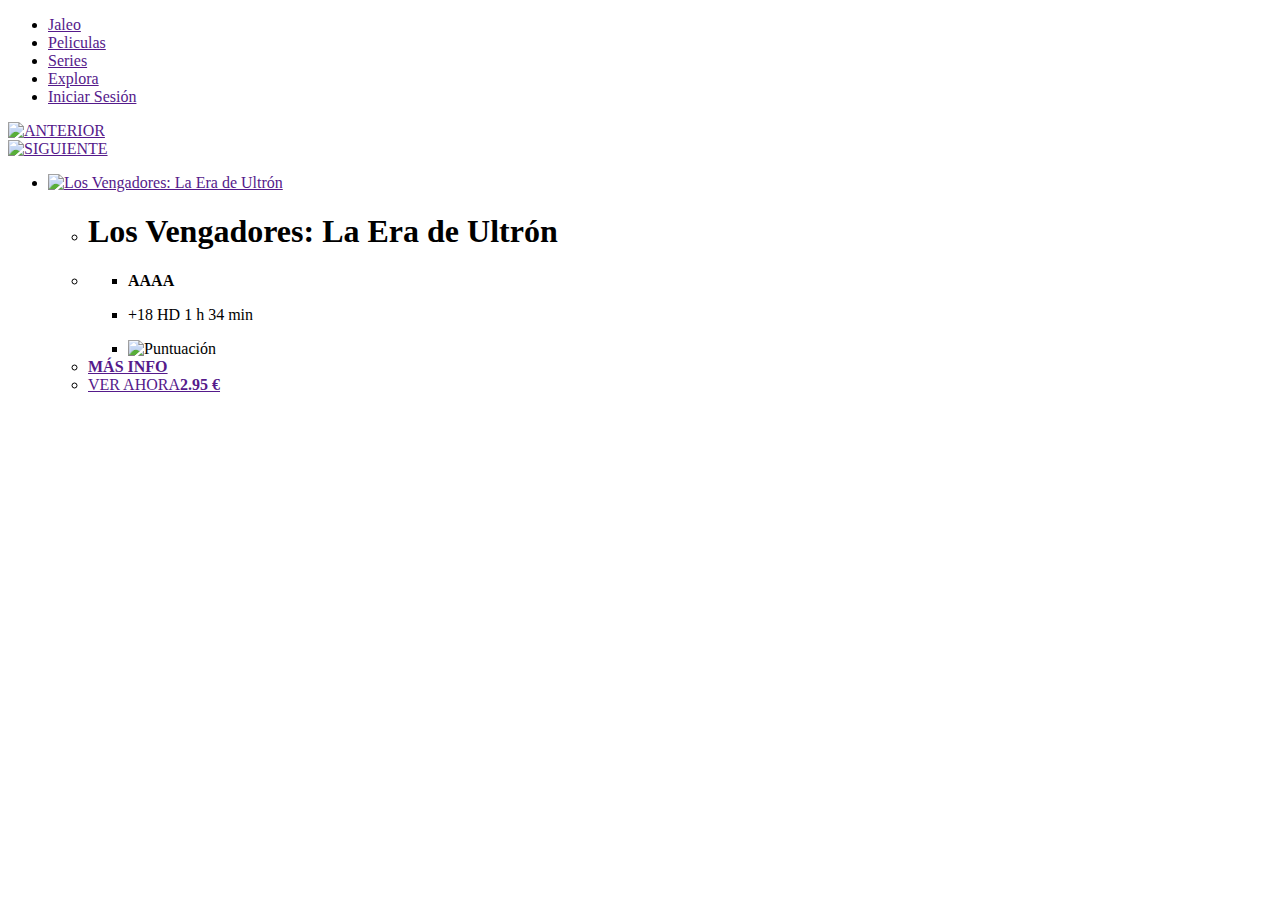
==== index.html @ 5a5e6c71 "actualización carrousel botones" ====
<!DOCTYPE html>

<html lang="es">
  <head>
    <meta charset="utf-8">
    <title>Jaleo</title>
    <meta name="description" content="Página de prueba">
    <meta name="author" content="José A. Hernández">
  </head>

  <body>

    <!-- header -->
    <header>

      <nav>
        <ul>
          <li>
            <a href="">Jaleo</a>
          </li>
          <li>
            <a href="">Peliculas</a>
          </li>
          <li>
            <a href="">Series</a>
          </li>
          <li>
            <a href="">Explora</a>
          </li>
          <li>
            <a href="">Iniciar Sesión</a>
          </li>
        </ul>
      </nav>

    </header>
    <!-- /header -->

    <!-- section: hero -->
    <section>
        
        <!-- Div: Previous button -->
        <div>
            <a href=""><img alt="ANTERIOR" src="PENDIENTE"/></a>
        </div>
        <!-- /Div: Previous button -->
          
        <!-- Div: Next button -->
        <div>
            <a href=""><img alt="SIGUIENTE" src="PENDIENTE"/></a>
        </div>
        <!-- /Div: Next button -->

        <!-- Div: carousel -->
        <div>
          
            <ul>
            
            <!-- Film 1 -->
                <li>
                    <a href=""><img border="0" alt="Los Vengadores: La Era de Ultrón" src="images/vengadores-l-01.jpg" /></a>

                    <!-- div: film information -->
                    <div class="information">
             
                        <ul>
                  
                            <!-- Title film -->
                                <li>
                            <h1>
                                <b>Los Vengadores: La Era de Ultrón</b>
                            </h1>
                            </li>
                            <!-- /Title film -->
                  
                            <!-- Info film -->
                            <li>
                                <ul>
                                    <li>
                                        <p>
                                            <b>AAAA</b> <!-- release year -->
                                        </p>
                                    </li>
                                    <li>
                                        <p>
                                            +18 HD 1 h 34 min <!-- duration -->
                                        </p>
                                    </li>
                                    <li>
                                        <img src="PENDIENTE" alt="Puntuación" /> <!-- Score --> <!-- add stars link -->
                                    </li>
                                </ul>
                            </li>
                            <!-- /Info film -->
                  
                            <!-- More info button -->
                            <li>
                                <div class="more info">
                                    <a href="" class="button" ><b>MÁS INFO</b></a>
                                </div>
                            </li>
                            <!-- /More info button -->

                            <!-- Pricing -->
                            <li>
                                <div class="pricing">
                                    <a href="" class="button">VER AHORA<span class="price"><strong>2.95 €</strong></span></a>
                                </div>        
                            </li>
                            <!-- /Pricing -->
                  
                        </ul>
                
                    </div>
                    <!-- div: film information -->

                </li>
                <!-- /Film 1 -->

            </ul>
          
        </div>
        <!-- /div: carousel -->


    </section>
    <!-- /section: hero -->

    <!-- section: catalogue -->
    <section>

    </section>
    <!-- /section: catalogue -->

    <!-- section: publishers -->
    <section>

    </section>
    <!-- /section: publishers -->

    <!-- section: how-to -->
    <section>

    </section>
    <!-- /section: how-to -->

    <!-- main footer -->
    <footer>

    </footer>
    <!-- /main footer -->


  </body>
</html>
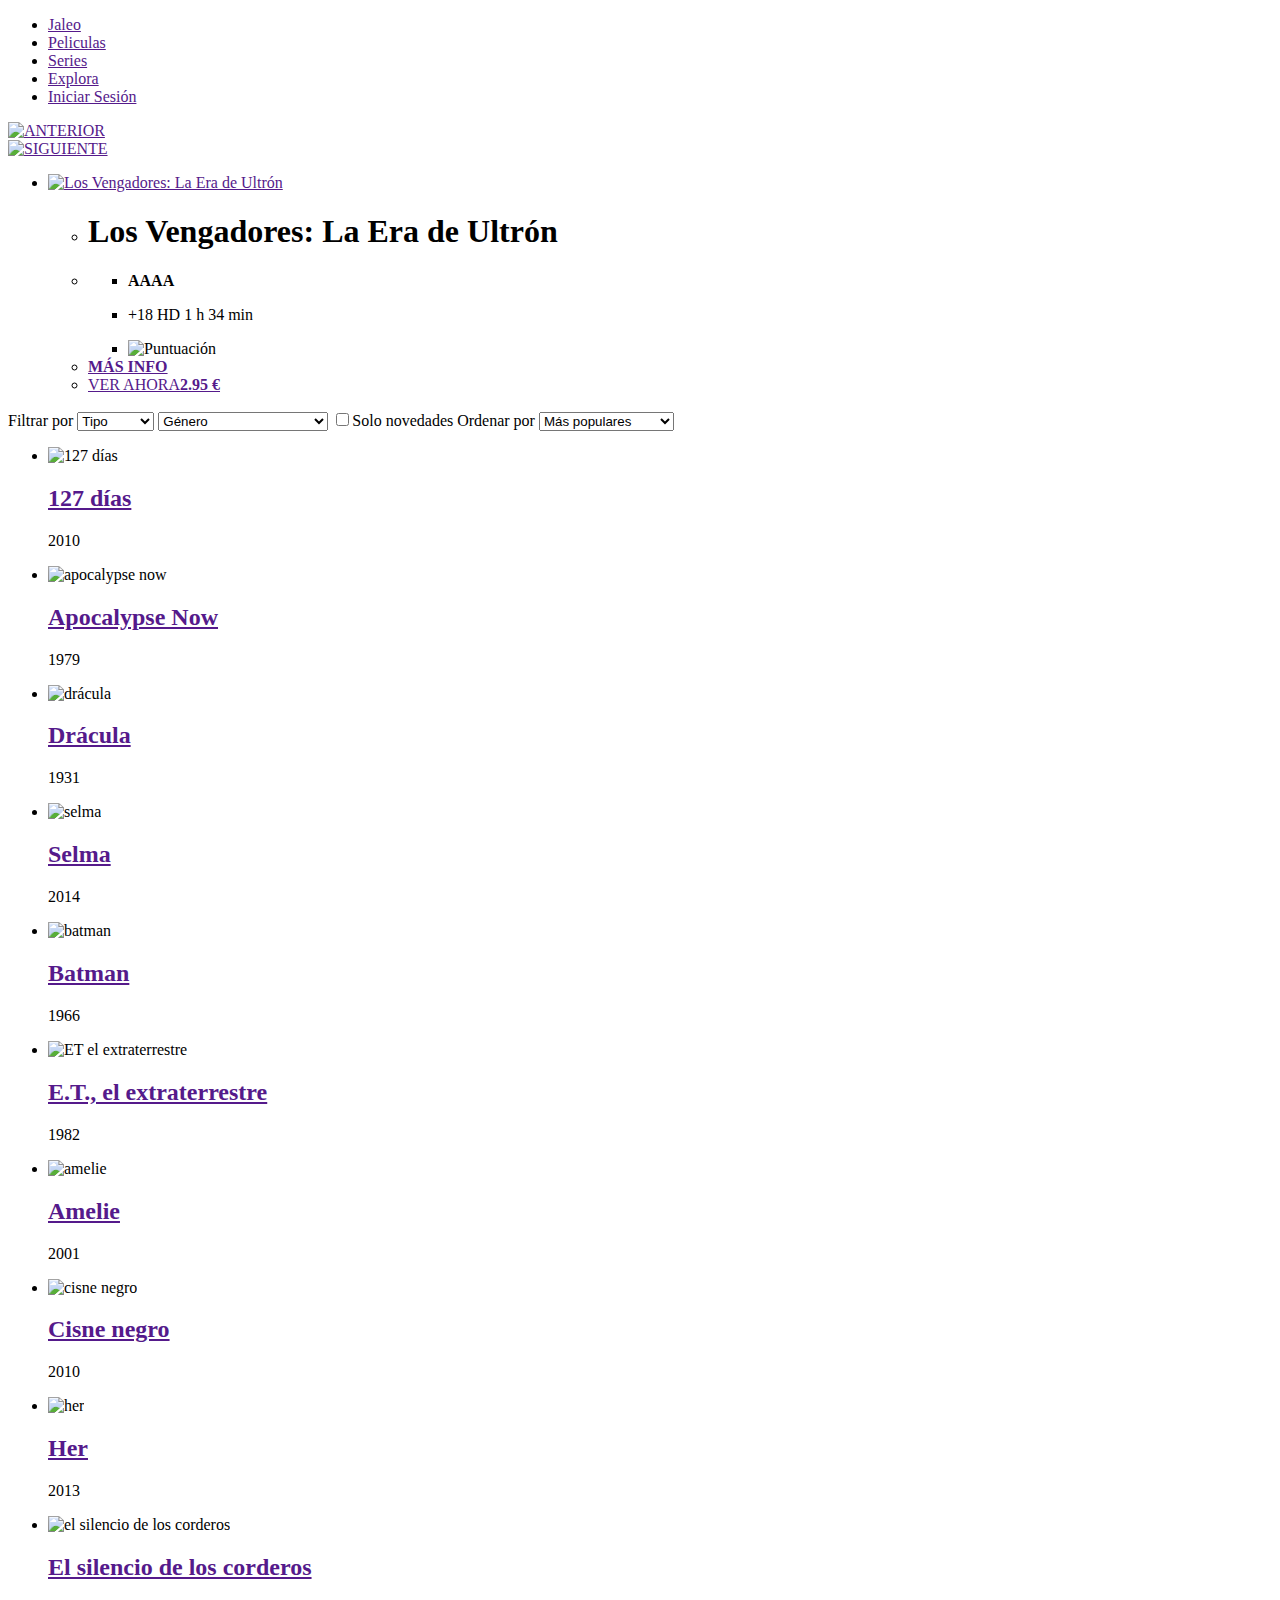
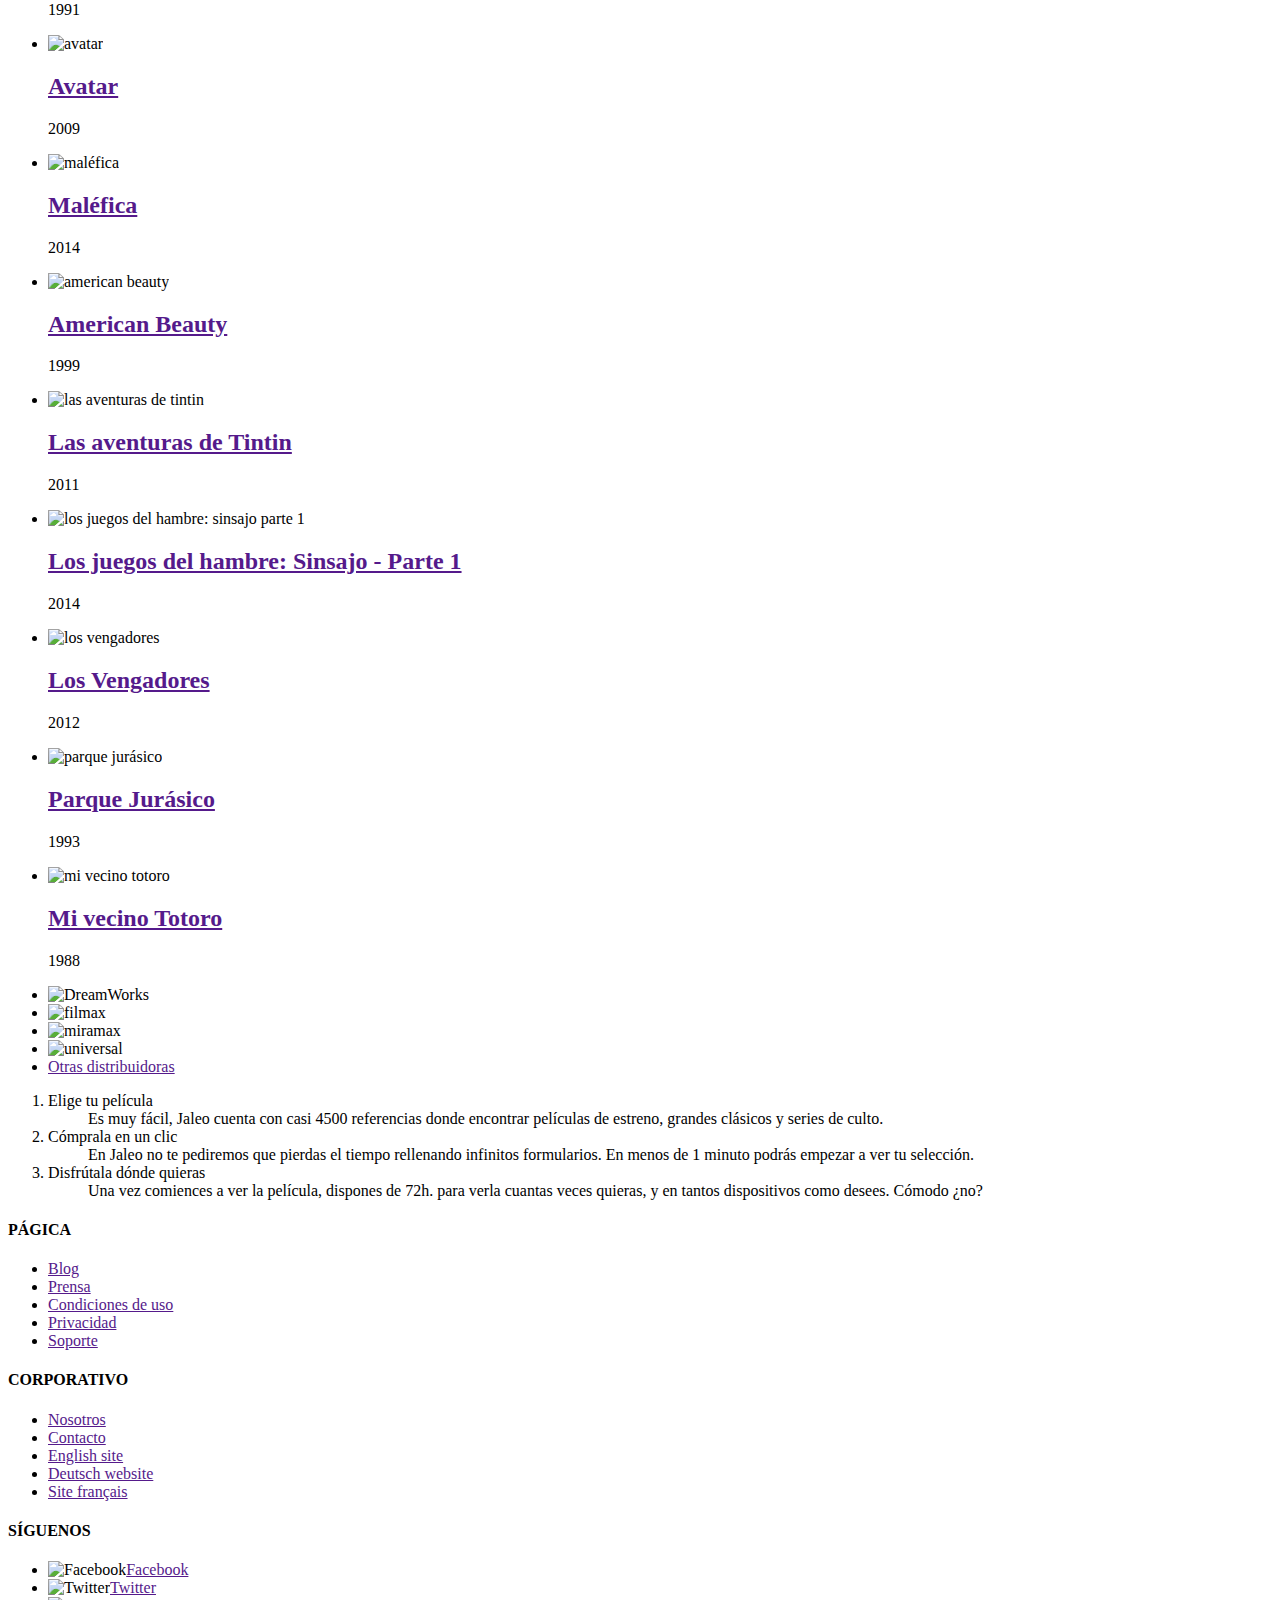
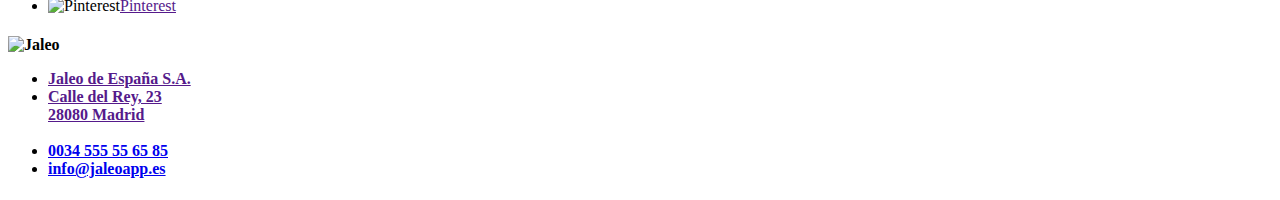
==== commit 02ae819b: "completa" ====
--- a/index.html
+++ b/index.html
@@ -128,25 +128,247 @@
 
     <!-- section: catalogue -->
     <section>
-
+        
+        <!-- Div: form -->
+        <div>
+            <form>
+                
+                <label for="filter">Filtrar por</label>
+                <select name="type" id="filter">
+                    <option>Tipo</option>
+                    <option>Películas</option>
+                    <option>Series</option>
+                </select>
+                <select name="genre" id="filter">
+                    <option>Género</option>
+                    <option>Para toda la familia</option>
+                    <option>Acción y aventura</option>
+                    <option>Animación</option>
+                    <option>Drama</option>
+                    <option>Ciencia ficción y fantasía</option>
+                    <option>Clásicos</option>
+                    <option>Deportes</option>
+                    <option>Documental</option>
+                    <option>Independiente</option>
+                    <option>Infantil</option>
+                    <option>Musical</option>
+                    <option>Romance</option>
+                    <option>Terror y suspense</option>
+                    <option>Western</option>
+                </select>
+                
+                <input type="checkbox" name="checkbox" id="new" value="Yes">Solo novedades</input>
+            
+                <label for="classify">Ordenar por</label>
+                <select name="classify" id="classify">
+                    <option>Más populares</option>
+                    <option>Mejor valoradas</option>
+                    <option>Año de publicación</option>
+                    <option>A-Z</option>
+                </select>
+            </form>
+            
+        </div>
+        <!-- /Div: form -->
+        
+        <!-- Div: film list -->
+        <div>
+            <div>
+                <ul>
+                    <li>
+                        <img src="images/posters/127-dias.jpg" lang="es" alt="127 días" /><br>
+                        <a href=""><h2>127 días</h2></a>
+                        <p>2010</p>                                    
+                    </li>
+                    <li>
+                        <img src="images/posters/apocalypse-now.jpg" lang="en-us" alt="apocalypse now" /><br>
+                        <a href=""><h2>Apocalypse Now</h2></a>
+                        <p>1979</p>                                    
+                    </li>
+                    <li>
+                        <img src="images/posters/dracula.jpg" lang="es" alt="drácula" /><br>
+                        <a href=""><h2>Drácula</h2></a>
+                        <p>1931</p>                                    
+                    </li>
+                    <li>
+                        <img src="images/posters/selma.jpg" lang="es" alt="selma" /><br>
+                        <a href=""><h2>Selma</h2></a>
+                        <p>2014</p>                                    
+                    </li>
+                    <li>
+                        <img src="images/posters/batman.jpg" lang="en-us" alt="batman" /><br>
+                        <a href=""><h2>Batman</h2></a>
+                        <p>1966</p>                                    
+                    </li>
+                    <li>
+                        <img src="images/posters/et.jpg" lang="es" alt="ET el extraterrestre" /><br>
+                        <a href=""><h2>E.T., el extraterrestre</h2></a>
+                        <p>1982</p>                                    
+                    </li>
+                </ul>
+            </div>
+                        <div>
+                <ul>
+                    <li>
+                        <img src="images/posters/amelie.jpg" lang="fr" alt="amelie" /><br>
+                        <a href=""><h2>Amelie</h2></a>
+                        <p>2001</p>                                    
+                    </li>
+                    <li>
+                        <img src="images/posters/cisne-negro.jpg" lang="es" alt="cisne negro" /><br>
+                        <a href=""><h2>Cisne negro</h2></a>
+                        <p>2010</p>                                    
+                    </li>
+                    <li>
+                        <img src="images/posters/her.jpg" lang="en" alt="her" /><br>
+                        <a href=""><h2>Her</h2></a>
+                        <p>2013</p>                                    
+                    </li>
+                    <li>
+                        <img src="images/posters/el-silencio-de-los-corderos.jpg" lang="es" alt="el silencio de los corderos" /><br>
+                        <a href=""><h2>El silencio de los corderos</h2></a>
+                        <p>1991</p>                                    
+                    </li>
+                    <li>
+                        <img src="images/posters/avatar.jpg" lang="es" alt="avatar" /><br>
+                        <a href=""><h2>Avatar</h2></a>
+                        <p>2009</p>                                    
+                    </li>
+                    <li>
+                        <img src="images/posters/malefica.jpg" lang="es" alt="maléfica" /><br>
+                        <a href=""><h2>Maléfica</h2></a>
+                        <p>2014</p>                                    
+                    </li>
+                </ul>
+            </div>
+            <div>
+                <ul>
+                    <li>
+                        <img src="images/posters/american-beauty.jpg" lang="en-us" alt="american beauty" /><br>
+                        <a href=""><h2>American Beauty</h2></a>
+                        <p>1999</p>                                    
+                    </li>
+                    <li>
+                        <img src="images/posters/tintin.jpg" lang="es" alt="las aventuras de tintin" /><br>
+                        <a href=""><h2>Las aventuras de Tintin</h2></a>
+                        <p>2011</p>                                    
+                    </li>
+                    <li>
+                        <img src="images/posters/sinsajo.jpg" lang="es" alt="los juegos del hambre: sinsajo parte 1" /><br>
+                        <a href=""><h2>Los juegos del hambre: Sinsajo - Parte 1</h2></a>
+                        <p>2014</p>                                    
+                    </li>
+                    <li>
+                        <img src="images/posters/vengadores.jpg" lang="es" alt="los vengadores" /><br>
+                        <a href=""><h2>Los Vengadores</h2></a>
+                        <p>2012</p>                                    
+                    </li>
+                    <li>
+                        <img src="images/posters/parque-jurasico.jpg" lang="es" alt="parque jurásico" /><br>
+                        <a href=""><h2>Parque Jurásico</h2></a>
+                        <p>1993</p>                                    
+                    </li>
+                    <li>
+                        <img src="images/posters/totoro.jpg" lang="es" alt="mi vecino totoro" /><br>
+                        <a href=""><h2>Mi vecino Totoro</h2></a>
+                        <p>1988</p>                                    
+                    </li>
+                </ul>
+            </div>
+        </div>
+        <!-- /Div: film list -->
+      
     </section>
     <!-- /section: catalogue -->
 
     <!-- section: publishers -->
     <section>
+        
+        <ul>
+            <li> <img src="PENDIENTE" lang="en-us" alt="DreamWorks"/> </li>
+            <li> <img src="PENDIENTE" lang="en-us" alt="filmax"/> </li>
+            <li> <img src="PENDIENTE" lang="en-us" alt="miramax"/> </li>
+            <li> <img src="PENDIENTE" lang="en-us" alt="universal"/> </li>
+            <li> <a href="">Otras distribuidoras</a></li>
+        </ul>
 
     </section>
     <!-- /section: publishers -->
 
     <!-- section: how-to -->
     <section>
+        
+        <ol>
+            <li>
+                <dl>
+                    <dt> Elige tu película </dt>
+                    <dd> Es muy fácil, Jaleo cuenta con casi 4500 referencias donde encontrar películas de estreno, grandes clásicos y series de culto. </dd>
+                </dl>
+            </li>
+            <li>
+                <dl>
+                    <dt> Cómprala en un clic </dt>
+                    <dd> En Jaleo no te pediremos que pierdas el tiempo rellenando infinitos formularios. En menos de 1 minuto podrás empezar a ver tu selección. </dd>
+                </dl>
+            </li>
+            <li>
+                <dl>
+                    <dt> Disfrútala dónde quieras </dt>
+                    <dd> Una vez comiences a ver la película, dispones de 72h. para verla cuantas veces quieras, y en tantos dispositivos como desees. Cómodo ¿no? </dd>
+                </dl>
+            </li>
+        </ol>
 
     </section>
     <!-- /section: how-to -->
 
     <!-- main footer -->
     <footer>
-
+        <div>
+            <h4> PÁGICA </h4>
+            
+            <ul>
+                <li><a href="">Blog</a></li>
+                <li><a href="">Prensa</a></li>
+                <li><a href="">Condiciones de uso</a></li>
+                <li><a href="">Privacidad</a></li>
+                <li><a href="">Soporte</a></li>
+            </ul>
+        </div>
+        
+        <div>
+            <h4> CORPORATIVO </h4>
+            
+            <ul>
+                <li><a href="">Nosotros</a></li>
+                <li><a href="">Contacto</a></li>
+                <li><a href="" hreflang="en">English site</a></li>
+                <li><a href="" hreflang="de">Deutsch website</a></li>
+                <li><a href="" hreflang="fr">Site français</a></li>
+            </ul>
+        </div>
+        
+        <div>
+            <h4> SÍGUENOS </h4>
+            
+            <ul>
+                <li><img src="PENDIENTE" lang="en-us" alt="Facebook"/><a href="">Facebook</a></li>
+                <li><img src="PENDIENTE" lang="en-us" alt="Twitter"/><a href="">Twitter</a></li>
+                <li><img src="PENDIENTE" lang="en-us" alt="Pinterest"/><a href="">Pinterest</a></li
+            </ul>
+        </div>
+            
+        <div>
+            <h4><img src="PENDIENTE" alt="Jaleo" </h4>
+            
+            <ul>
+                <li><a href="" rel="license">Jaleo de España S.A.</a></li>
+                <li><a href="">Calle del Rey, 23<br>28080 Madrid</a></li><br>
+                <li><a href="tel://0034555556585">0034 555 55 65 85</a></li>
+                <li><a href="mailto:info@jaleoapp.es">info@jaleoapp.es</a></li>
+            </ul>
+        </div>
+            
     </footer>
     <!-- /main footer -->
 
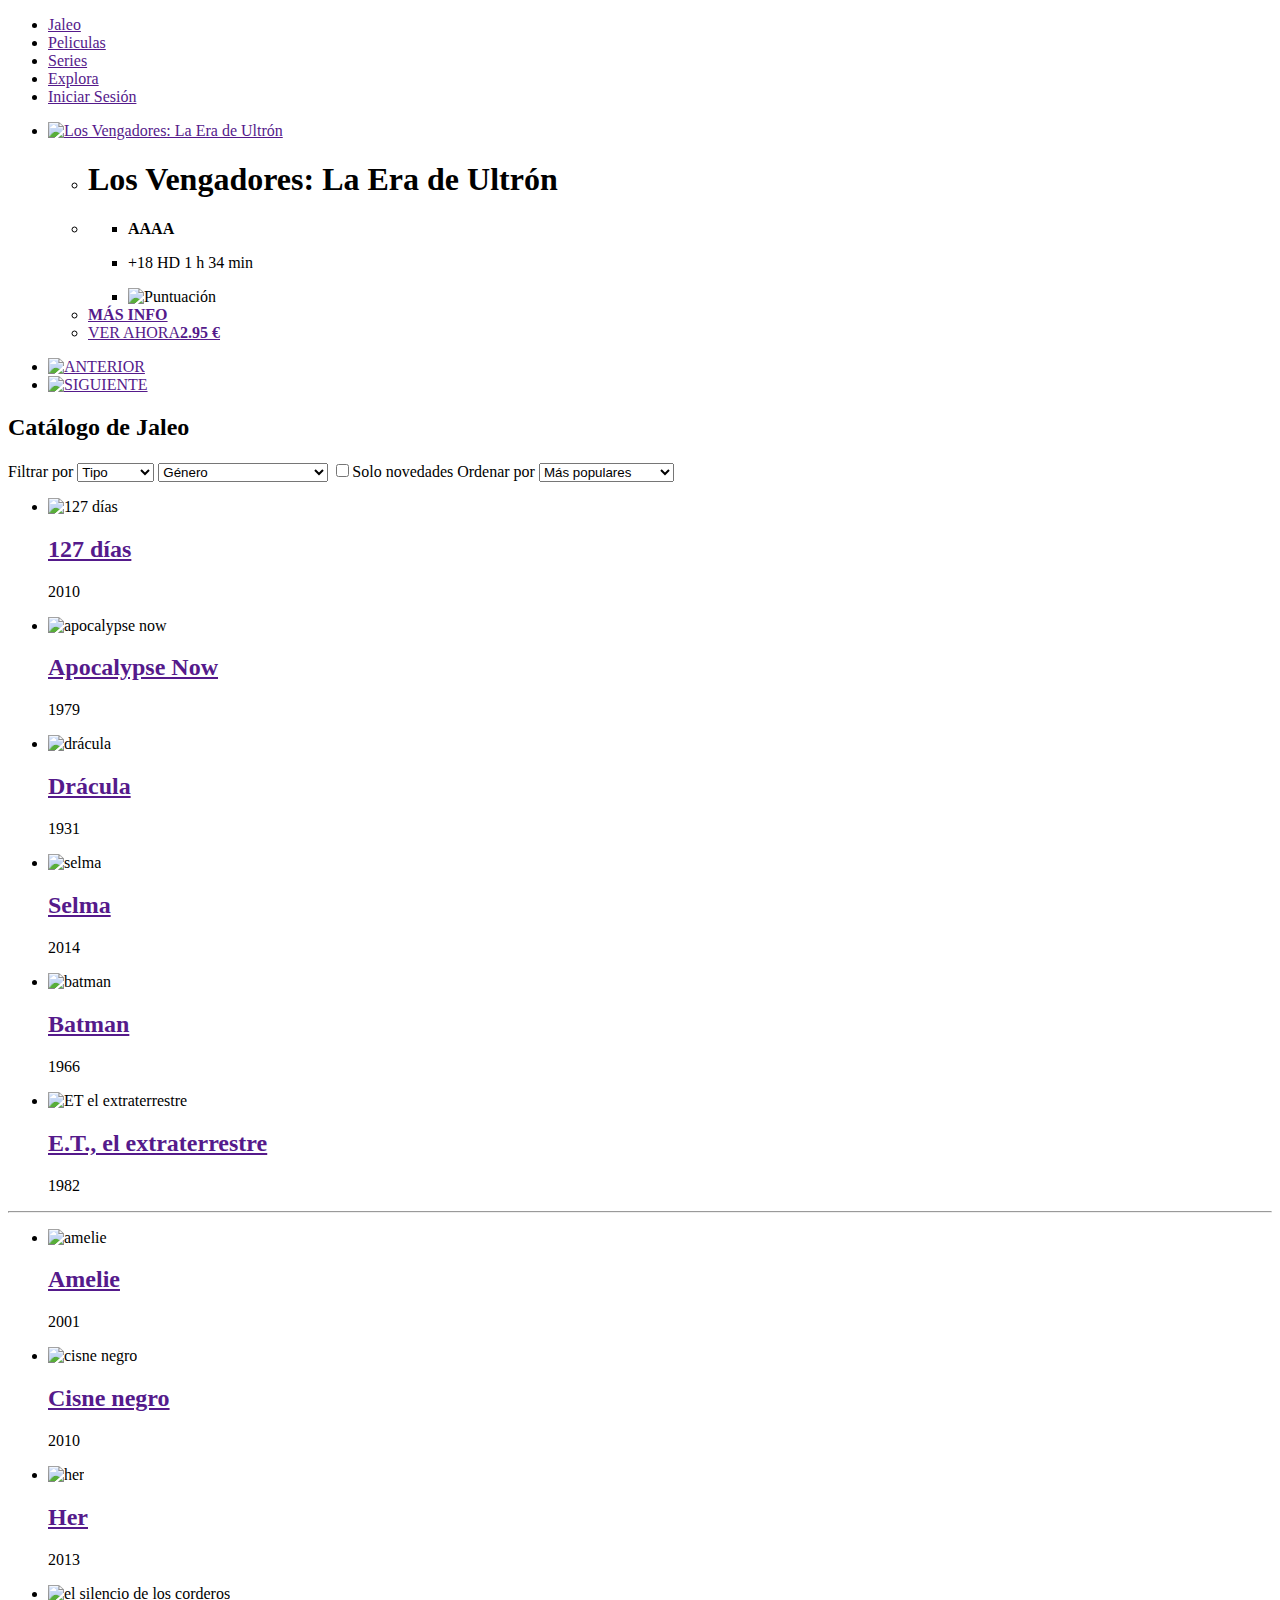
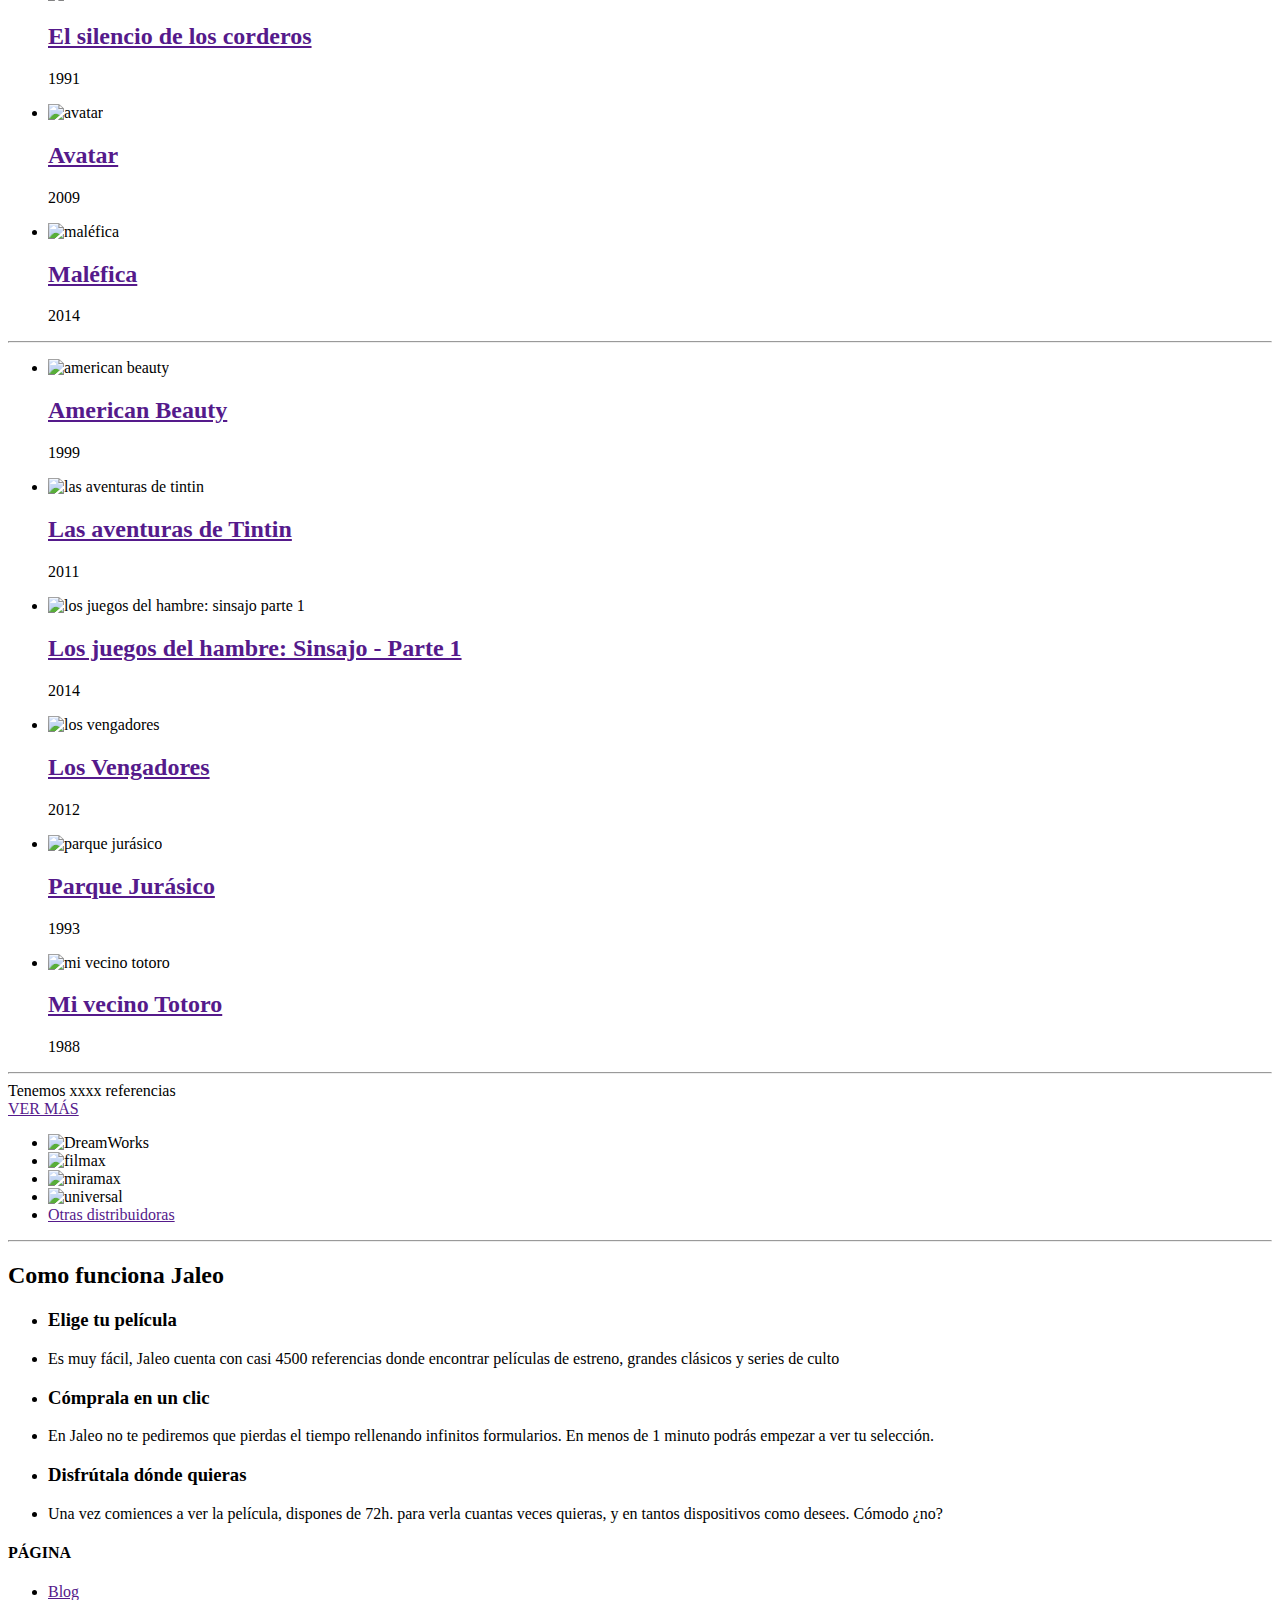
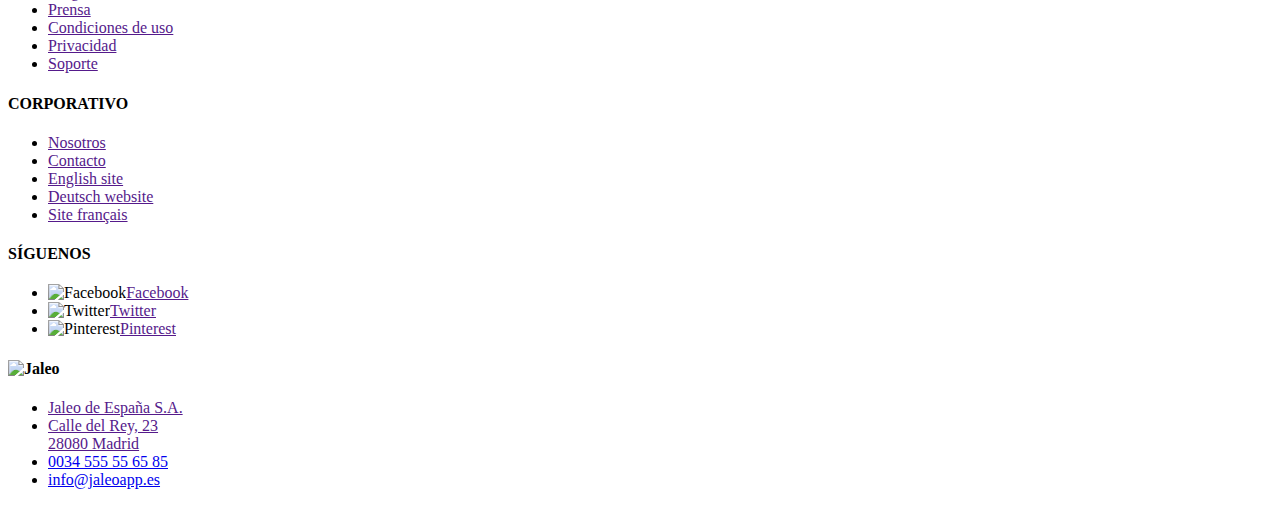
==== commit 4135cde7: "modificaciones clase 1802" ====
--- a/index.html
+++ b/index.html
@@ -1,37 +1,37 @@
 <!DOCTYPE html>
 
 <html lang="es">
-  <head>
-    <meta charset="utf-8">
-    <title>Jaleo</title>
-    <meta name="description" content="Página de prueba">
-    <meta name="author" content="José A. Hernández">
-  </head>
-
-  <body>
+    <head>
+        <meta charset="utf-8">
+        <title>Jaleo</title>
+        <meta name="description" content="Página de prueba">
+        <meta name="author" content="José A. Hernández">
+    </head>
+
+<body>
 
     <!-- header -->
     <header>
-
-      <nav>
-        <ul>
-          <li>
-            <a href="">Jaleo</a>
-          </li>
-          <li>
-            <a href="">Peliculas</a>
-          </li>
-          <li>
-            <a href="">Series</a>
-          </li>
-          <li>
-            <a href="">Explora</a>
-          </li>
-          <li>
-            <a href="">Iniciar Sesión</a>
-          </li>
-        </ul>
-      </nav>
+        
+        <nav>
+            <ul>
+                <li>
+                    <a href="">Jaleo</a>
+                </li>
+                <li>
+                    <a href="">Peliculas</a>
+                </li>
+                <li>
+                    <a href="">Series</a>
+                </li>
+                <li>
+                    <a href="">Explora</a>
+                </li>
+                <li>
+                    <a href="">Iniciar Sesión</a>
+                </li>
+            </ul>
+        </nav>
 
     </header>
     <!-- /header -->
@@ -39,96 +39,92 @@
     <!-- section: hero -->
     <section>
         
+
+        <!-- carousel -->
+        <ul>
+            
+            <!-- Film 1 -->
+            <li>
+                <a href=""><img border="0" alt="Los Vengadores: La Era de Ultrón" src="images/vengadores-l-01.jpg" /></a>
+
+                <!-- div: film information -->
+                <div class="information">
+             
+                    <ul>
+                  
+                        <!-- Title film -->
+                        <li>
+                            <h1>Los Vengadores: La Era de Ultrón</h1>
+                        </li>
+                        <!-- /Title film -->
+                  
+                        <!-- Info film -->
+                        <li>
+                            <ul>
+                                <li>
+                                    <p>
+                                        <b>AAAA</b> <!-- release year -->
+                                    </p>
+                                </li>
+                                <li>
+                                    <p>
+                                        +18 HD 1 h 34 min <!-- duration -->
+                                    </p>
+                                </li>
+                                <li>
+                                    <img src="PENDIENTE" alt="Puntuación" /> <!-- Score --> <!-- add stars link -->
+                                </li>
+                            </ul>
+                        </li>
+                        <!-- /Info film -->
+                  
+                        <!-- More info button -->
+                        <li>
+                            <div class="more info">
+                                <a href="" class="button" ><b>MÁS INFO</b></a>
+                            </div>
+                        </li>
+                        <!-- /More info button -->
+
+                        <!-- Pricing -->
+                        <li>
+                            <div class="pricing">
+                                <a href="" class="button">VER AHORA<span class="price"><strong>2.95 €</strong></span></a>
+                            </div>        
+                        </li>
+                        <!-- /Pricing -->
+                  
+                    </ul>
+                
+                </div>
+                <!-- div: film information -->
+
+            </li>
+            <!-- /Film 1 -->
+
+        </ul> 
+        <!-- /carousel -->
+        
+        <ul>
         <!-- Div: Previous button -->
-        <div>
-            <a href=""><img alt="ANTERIOR" src="PENDIENTE"/></a>
-        </div>
+            
+            <li><a href=""><img alt="ANTERIOR" src="PENDIENTE"/></a></li>
+        
         <!-- /Div: Previous button -->
           
         <!-- Div: Next button -->
-        <div>
-            <a href=""><img alt="SIGUIENTE" src="PENDIENTE"/></a>
-        </div>
+        
+            <li><a href=""><img alt="SIGUIENTE" src="PENDIENTE"/></a></li>
+            
         <!-- /Div: Next button -->
-
-        <!-- Div: carousel -->
-        <div>
-          
-            <ul>
-            
-            <!-- Film 1 -->
-                <li>
-                    <a href=""><img border="0" alt="Los Vengadores: La Era de Ultrón" src="images/vengadores-l-01.jpg" /></a>
-
-                    <!-- div: film information -->
-                    <div class="information">
-             
-                        <ul>
-                  
-                            <!-- Title film -->
-                                <li>
-                            <h1>
-                                <b>Los Vengadores: La Era de Ultrón</b>
-                            </h1>
-                            </li>
-                            <!-- /Title film -->
-                  
-                            <!-- Info film -->
-                            <li>
-                                <ul>
-                                    <li>
-                                        <p>
-                                            <b>AAAA</b> <!-- release year -->
-                                        </p>
-                                    </li>
-                                    <li>
-                                        <p>
-                                            +18 HD 1 h 34 min <!-- duration -->
-                                        </p>
-                                    </li>
-                                    <li>
-                                        <img src="PENDIENTE" alt="Puntuación" /> <!-- Score --> <!-- add stars link -->
-                                    </li>
-                                </ul>
-                            </li>
-                            <!-- /Info film -->
-                  
-                            <!-- More info button -->
-                            <li>
-                                <div class="more info">
-                                    <a href="" class="button" ><b>MÁS INFO</b></a>
-                                </div>
-                            </li>
-                            <!-- /More info button -->
-
-                            <!-- Pricing -->
-                            <li>
-                                <div class="pricing">
-                                    <a href="" class="button">VER AHORA<span class="price"><strong>2.95 €</strong></span></a>
-                                </div>        
-                            </li>
-                            <!-- /Pricing -->
-                  
-                        </ul>
-                
-                    </div>
-                    <!-- div: film information -->
-
-                </li>
-                <!-- /Film 1 -->
-
-            </ul>
-          
-        </div>
-        <!-- /div: carousel -->
-
+        </ul>
 
     </section>
     <!-- /section: hero -->
 
     <!-- section: catalogue -->
     <section>
-        
+        <h2>Catálogo de Jaleo</h2>
         <!-- Div: form -->
         <div>
             <form>
@@ -157,7 +153,9 @@
                     <option>Western</option>
                 </select>
                 
-                <input type="checkbox" name="checkbox" id="new" value="Yes">Solo novedades</input>
+                <label for="new">
+                <input type="checkbox" id="new">Solo novedades
+                </label>
             
                 <label for="classify">Ordenar por</label>
                 <select name="classify" id="classify">
@@ -207,7 +205,8 @@
                     </li>
                 </ul>
             </div>
-                        <div>
+        <hr>    
+            <div>
                 <ul>
                     <li>
                         <img src="images/posters/amelie.jpg" lang="fr" alt="amelie" /><br>
@@ -241,6 +240,7 @@
                     </li>
                 </ul>
             </div>
+        <hr>
             <div>
                 <ul>
                     <li>
@@ -277,6 +277,11 @@
             </div>
         </div>
         <!-- /Div: film list -->
+    <hr>
+        <div>
+            Tenemos xxxx referencias<br>
+            <a href="">VER MÁS</a>
+        </div>
       
     </section>
     <!-- /section: catalogue -->
@@ -294,30 +299,32 @@
 
     </section>
     <!-- /section: publishers -->
-
+    <hr>
     <!-- section: how-to -->
     <section>
         
-        <ol>
-            <li>
-                <dl>
-                    <dt> Elige tu película </dt>
-                    <dd> Es muy fácil, Jaleo cuenta con casi 4500 referencias donde encontrar películas de estreno, grandes clásicos y series de culto. </dd>
-                </dl>
-            </li>
-            <li>
-                <dl>
-                    <dt> Cómprala en un clic </dt>
-                    <dd> En Jaleo no te pediremos que pierdas el tiempo rellenando infinitos formularios. En menos de 1 minuto podrás empezar a ver tu selección. </dd>
-                </dl>
-            </li>
-            <li>
-                <dl>
-                    <dt> Disfrútala dónde quieras </dt>
-                    <dd> Una vez comiences a ver la película, dispones de 72h. para verla cuantas veces quieras, y en tantos dispositivos como desees. Cómodo ¿no? </dd>
-                </dl>
-            </li>
-        </ol>
+        <h2>Como funciona Jaleo</h2>
+        
+        <div>
+            <ul>
+                <li><h3>Elige tu película</h3></li>
+                <li>Es muy fácil, Jaleo cuenta con casi 4500 referencias donde encontrar películas de estreno, grandes clásicos y series de culto </li>
+            </ul>
+        </div>
+        
+        <div>        
+            <ul>
+                <li><h3>Cómprala en un clic</h3></li>
+                <li> En Jaleo no te pediremos que pierdas el tiempo rellenando infinitos formularios. En menos de 1 minuto podrás empezar a ver tu selección. </li>
+            </ul>
+        </div>
+        
+        <div>        
+            <ul>
+                <li><h3>Disfrútala dónde quieras</h3></li>
+                <li> Una vez comiences a ver la película, dispones de 72h. para verla cuantas veces quieras, y en tantos dispositivos como desees. Cómodo ¿no?</li>
+            </ul>
+        </div>
 
     </section>
     <!-- /section: how-to -->
@@ -325,7 +332,7 @@
     <!-- main footer -->
     <footer>
         <div>
-            <h4> PÁGICA </h4>
+            <h4> PÁGINA </h4>
             
             <ul>
                 <li><a href="">Blog</a></li>
@@ -354,16 +361,16 @@
             <ul>
                 <li><img src="PENDIENTE" lang="en-us" alt="Facebook"/><a href="">Facebook</a></li>
                 <li><img src="PENDIENTE" lang="en-us" alt="Twitter"/><a href="">Twitter</a></li>
-                <li><img src="PENDIENTE" lang="en-us" alt="Pinterest"/><a href="">Pinterest</a></li
-            </ul>
-        </div>
-            
-        <div>
-            <h4><img src="PENDIENTE" alt="Jaleo" </h4>
+                <li><img src="PENDIENTE" lang="en-us" alt="Pinterest"/><a href="">Pinterest</a></li>
+            </ul>
+        </div>
+            
+        <div>
+            <h4><img src="PENDIENTE" alt="Jaleo" /></h4>
             
             <ul>
                 <li><a href="" rel="license">Jaleo de España S.A.</a></li>
-                <li><a href="">Calle del Rey, 23<br>28080 Madrid</a></li><br>
+                <li><a href="">Calle del Rey, 23<br>28080 Madrid</a></li>
                 <li><a href="tel://0034555556585">0034 555 55 65 85</a></li>
                 <li><a href="mailto:info@jaleoapp.es">info@jaleoapp.es</a></li>
             </ul>
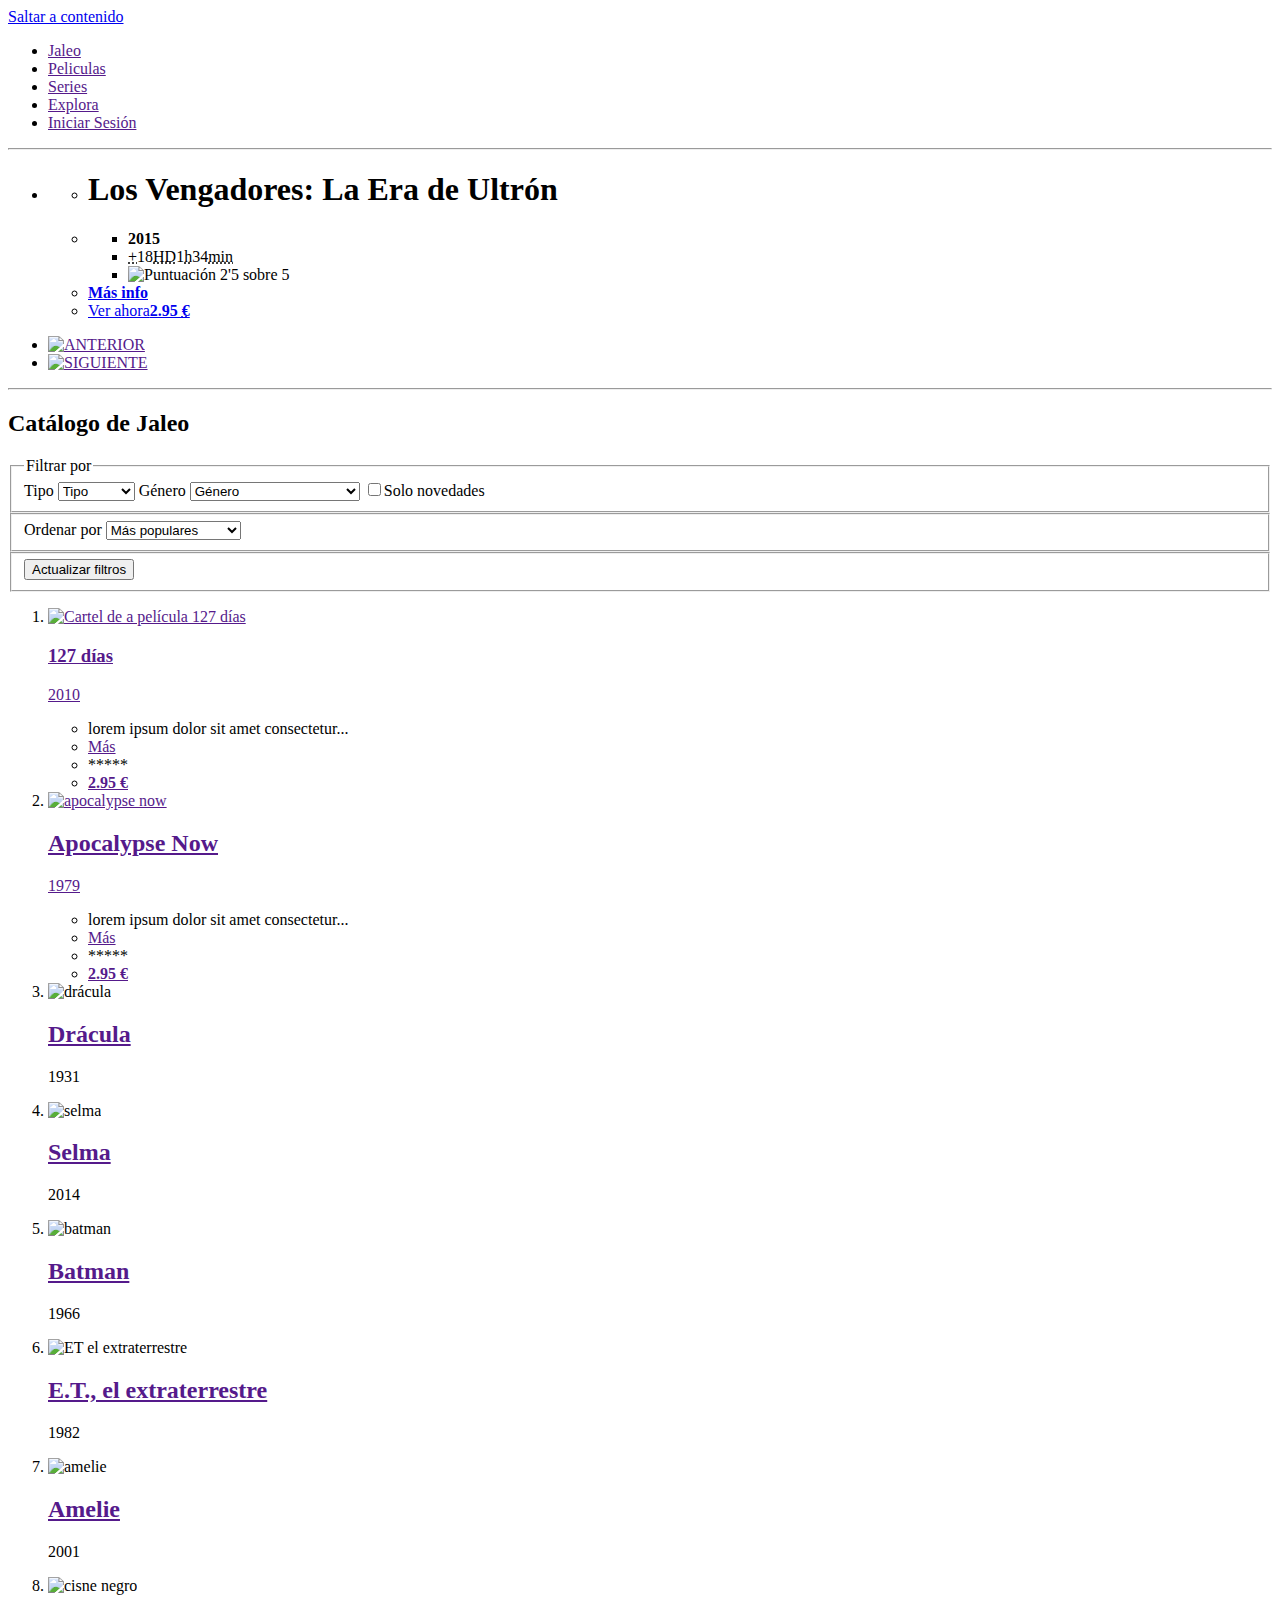
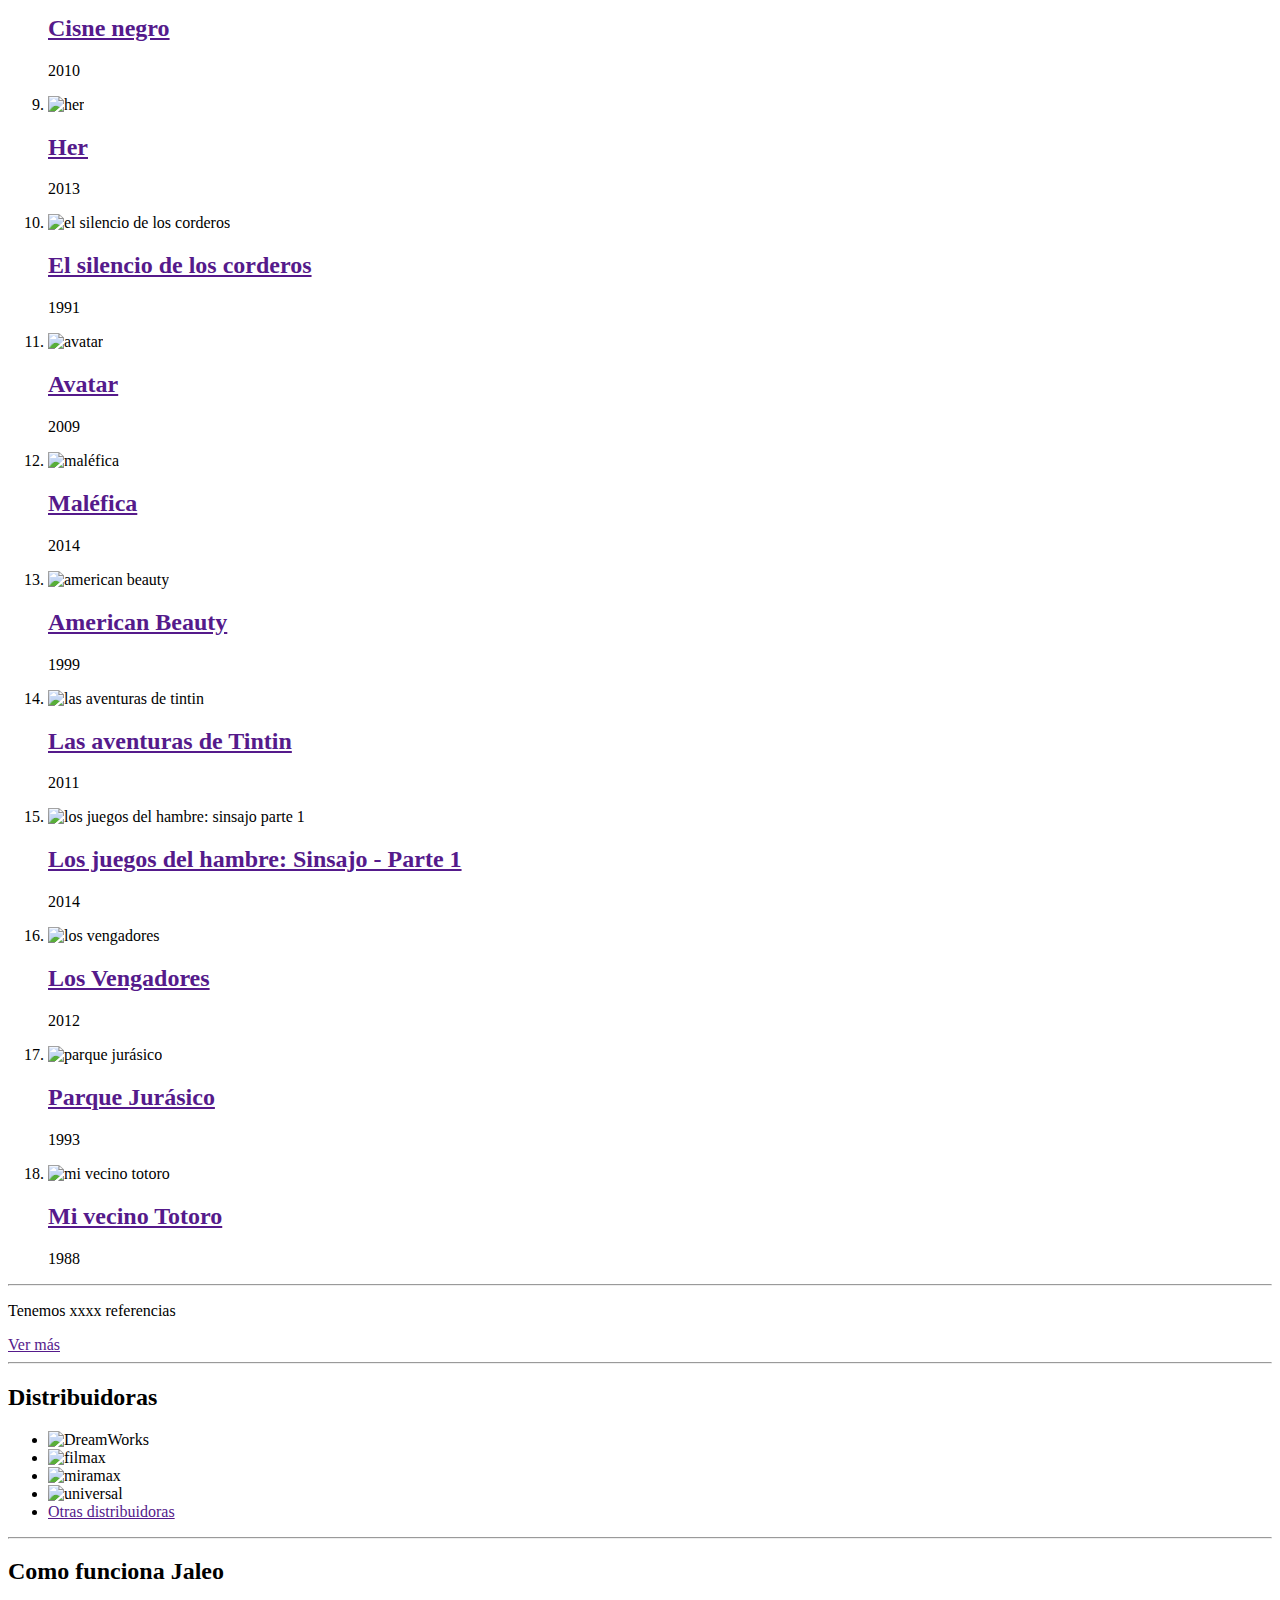
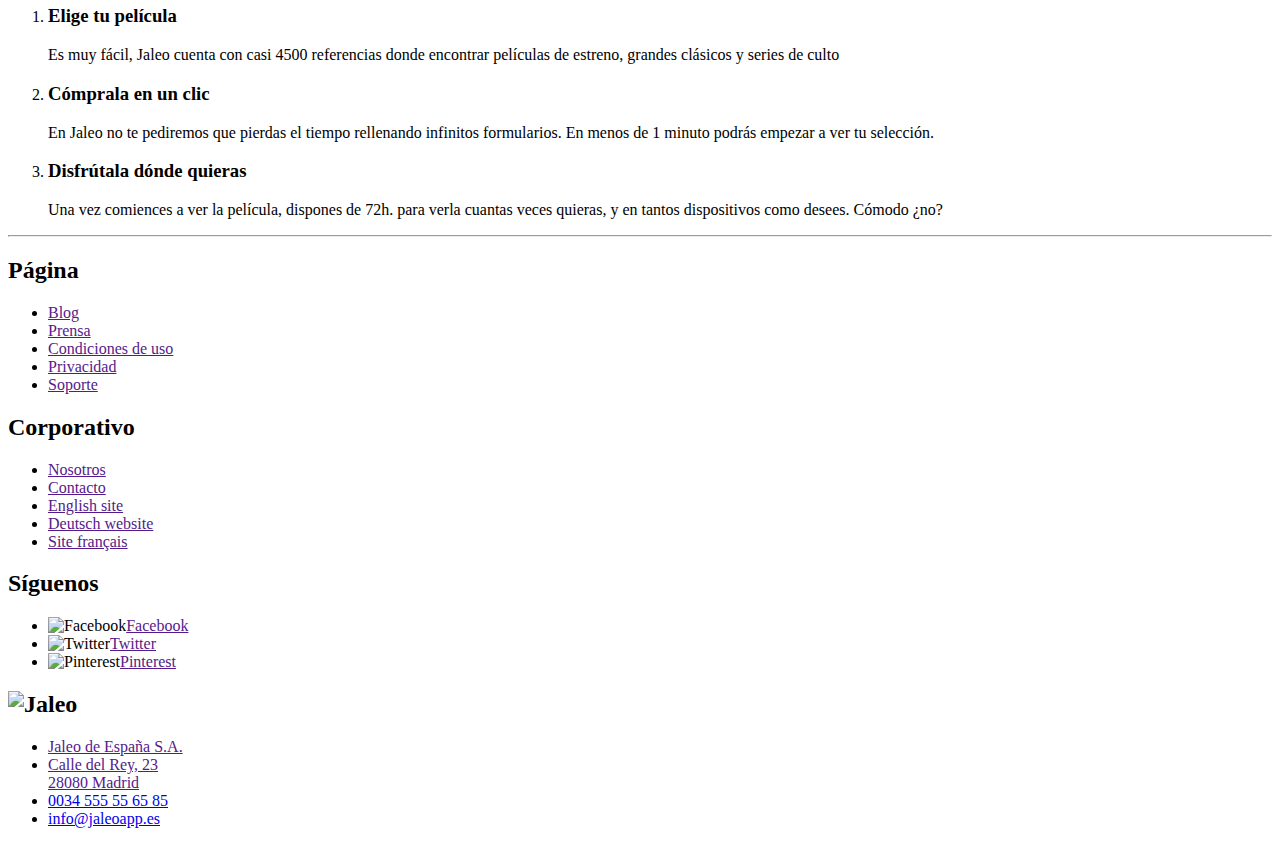
==== commit f8733410: "primer HAML" ====
--- a/index.html
+++ b/index.html
@@ -1,18 +1,22 @@
 <!DOCTYPE html>
 
 <html lang="es">
-    <head>
-        <meta charset="utf-8">
-        <title>Jaleo</title>
-        <meta name="description" content="Página de prueba">
-        <meta name="author" content="José A. Hernández">
-    </head>
-
-<body>
-
+    
+  <head>
+      <meta charset="utf-8">
+      <title>Jaleo</title>
+      <meta name="description" content="Página de prueba">
+      <meta name="author" content="José A. Hernández">
+  </head>
+
+  <body>
+    
+    <a href="#main">Saltar a contenido</a>
+    
     <!-- header -->
     <header>
         
+        <!-- navigation -->
         <nav>
             <ul>
                 <li>
@@ -32,73 +36,66 @@
                 </li>
             </ul>
         </nav>
-
+        <!-- /navigation -->
+        
     </header>
     <!-- /header -->
 
+    <hr>
+    
     <!-- section: hero -->
-    <section>
-        
+    <section class="hero">
 
         <!-- carousel -->
         <ul>
             
             <!-- Film 1 -->
             <li>
-                <a href=""><img border="0" alt="Los Vengadores: La Era de Ultrón" src="images/vengadores-l-01.jpg" /></a>
-
-                <!-- div: film information -->
-                <div class="information">
-             
-                    <ul>
-                  
-                        <!-- Title film -->
-                        <li>
-                            <h1>Los Vengadores: La Era de Ultrón</h1>
-                        </li>
-                        <!-- /Title film -->
-                  
-                        <!-- Info film -->
-                        <li>
-                            <ul>
-                                <li>
-                                    <p>
-                                        <b>AAAA</b> <!-- release year -->
-                                    </p>
-                                </li>
-                                <li>
-                                    <p>
-                                        +18 HD 1 h 34 min <!-- duration -->
-                                    </p>
-                                </li>
-                                <li>
-                                    <img src="PENDIENTE" alt="Puntuación" /> <!-- Score --> <!-- add stars link -->
-                                </li>
-                            </ul>
-                        </li>
-                        <!-- /Info film -->
-                  
-                        <!-- More info button -->
-                        <li>
-                            <div class="more info">
-                                <a href="" class="button" ><b>MÁS INFO</b></a>
-                            </div>
-                        </li>
-                        <!-- /More info button -->
-
-                        <!-- Pricing -->
-                        <li>
-                            <div class="pricing">
-                                <a href="" class="button">VER AHORA<span class="price"><strong>2.95 €</strong></span></a>
-                            </div>        
-                        </li>
-                        <!-- /Pricing -->
-                  
-                    </ul>
                 
-                </div>
-                <!-- div: film information -->
-
+                <!-- film information -->
+                <ul>
+
+                    <!-- Title film -->
+                    <li>
+                        <h1>Los Vengadores: La Era de Ultrón</h1>
+                    </li>
+                    <!-- /Title film -->
+
+                    <!-- Info film -->
+                    <li>
+                        <ul>
+                            <li>
+                                <b><time datetime="2015">2015</time></b> <!-- release year -->
+                            </li>
+                            <li>
+                                <abbr title="Para mayores de">+</abbr>18<abbr lang="en-us" title="High Definition">HD</abbr><time datetime=PT1H34M>1<abbr title="hora">h</abbr>34<abbr title="minutos">min</abbr></time> <!-- duration -->
+                            </li>
+                            <li>
+                                <img src="PENDIENTE" alt="Puntuación" /> 2'5 sobre 5 <!-- Score --> <!-- add stars link -->
+                            </li>
+                        </ul>
+                    </li>
+                    <!-- /Info film -->
+
+                    <!-- More info button -->
+                    <li>
+                        <div class="more info">
+                            <a href="details.html" class="button" ><b>Más info</b></a>
+                        </div>
+                    </li>
+                    <!-- /More info button -->
+
+                    <!-- Pricing -->
+                    <li>
+                        <div class="pricing">
+                            <a href="register.html" class="button">Ver ahora<span class="price"><strong>2.95 <abbr title="euros">€</abbr></strong></span></a>
+                        </div>        
+                    </li>
+                    <!-- /Pricing -->
+
+                </ul>
+                <!-- film information -->
+            
             </li>
             <!-- /Film 1 -->
 
@@ -121,67 +118,119 @@
 
     </section>
     <!-- /section: hero -->
-
-    <!-- section: catalogue -->
-    <section>
-        <h2>Catálogo de Jaleo</h2>
-        <!-- Div: form -->
-        <div>
+    
+    <hr>
+    
+    <!-- main -->
+    <div id="main" role="main">
+        
+        <!-- section: catalogue -->
+        <section class="catalogue">
+            
+            <h2>Catálogo de Jaleo</h2>
+
+            <!-- form -->
             <form>
+
+                <!-- fieldset: filter by -->
+                <fieldset>
+                    <legend>Filtrar por</legend>
+
+                            <!-- type filter -->
+                            <label for="type">Tipo</label>
+                            <select name="type" id="type">
+                                <option>Tipo</option>
+                                <option>Películas</option>
+                                <option>Series</option>
+                            </select>
+                            <!-- /type filter -->
+
+                            <!-- genre filter -->
+                            <label for="genre">Género</label>
+                            <select name="genre" id="genre">
+                                <option>Género</option>
+                                <option>Para toda la familia</option>
+                                <option>Acción y aventura</option>
+                                <option>Animación</option>
+                                <option>Drama</option>
+                                <option>Ciencia ficción y fantasía</option>
+                                <option>Clásicos</option>
+                                <option>Deportes</option>
+                                <option>Documental</option>
+                                <option>Independiente</option>
+                                <option>Infantil</option>
+                                <option>Musical</option>
+                                <option>Romance</option>
+                                <option>Terror y suspense</option>
+                                <option>Western</option>
+                            </select>
+                            <!-- /genre filter -->
+
+                            <!-- show-new filter -->
+                            <label for="new">
+                            <input type="checkbox" id="new">Solo novedades
+                            </label>
+                            <!-- /show-new filter -->
+
+                    </fieldset>
+                    <!-- /fieldset: filter by -->
+
+                    <!-- fieldset: classify filter -->
+                    <fieldset>
+                        
+                            <label for="classify">Ordenar por</label>
+                            <select name="classify" id="classify">
+                                <option>Más populares</option>
+                                <option>Mejor valoradas</option>
+                                <option>Año de publicación</option>
+                                <option>A-Z</option>
+                            </select>
+                        
+                    </fieldset>            
+                    <!-- /fieldset: classify filter -->
                 
-                <label for="filter">Filtrar por</label>
-                <select name="type" id="filter">
-                    <option>Tipo</option>
-                    <option>Películas</option>
-                    <option>Series</option>
-                </select>
-                <select name="genre" id="filter">
-                    <option>Género</option>
-                    <option>Para toda la familia</option>
-                    <option>Acción y aventura</option>
-                    <option>Animación</option>
-                    <option>Drama</option>
-                    <option>Ciencia ficción y fantasía</option>
-                    <option>Clásicos</option>
-                    <option>Deportes</option>
-                    <option>Documental</option>
-                    <option>Independiente</option>
-                    <option>Infantil</option>
-                    <option>Musical</option>
-                    <option>Romance</option>
-                    <option>Terror y suspense</option>
-                    <option>Western</option>
-                </select>
+                    <!-- fieldset: submit - hide -->
+                    <fieldset>
+                        
+                            <input type="submit" id="submit" value="Actualizar filtros">
                 
-                <label for="new">
-                <input type="checkbox" id="new">Solo novedades
-                </label>
-            
-                <label for="classify">Ordenar por</label>
-                <select name="classify" id="classify">
-                    <option>Más populares</option>
-                    <option>Mejor valoradas</option>
-                    <option>Año de publicación</option>
-                    <option>A-Z</option>
-                </select>
+                    </fieldset>
+                    <!-- /fieldset: submit - hide -->
             </form>
-            
-        </div>
-        <!-- /Div: form -->
-        
-        <!-- Div: film list -->
-        <div>
+            <!-- /form -->
+
+            <!-- Div: film list -->
             <div>
-                <ul>
-                    <li>
-                        <img src="images/posters/127-dias.jpg" lang="es" alt="127 días" /><br>
-                        <a href=""><h2>127 días</h2></a>
-                        <p>2010</p>                                    
-                    </li>
-                    <li>
-                        <img src="images/posters/apocalypse-now.jpg" lang="en-us" alt="apocalypse now" /><br>
-                        <a href=""><h2>Apocalypse Now</h2></a>
-                        <p>1979</p>                                    
+                <ol>
+                    <li>
+                        <a href="">
+                          <img src="images/posters/127-dias.jpg" lang="es" alt="Cartel de a película 127 días" />
+                          <h3>127 días</h3>
+                          <p>2010</p>
+                        </a>
+                        
+                        <ul class="holder">
+                            <li>lorem ipsum dolor sit amet consectetur...</li>
+                            <li><a href="">Más</a></li>
+                            <li>*****</li>
+                            <li><a href=""><strong>2.95 €</strong></a></li>
+                        </ul>
+                        
+                    </li>
+                    <li>
+                        <a href="">
+                          <img src="images/posters/apocalypse-now.jpg" lang="en-us" alt="apocalypse now" /><br>
+                          <h2>Apocalypse Now</h2>
+                          <p>1979</p>
+                        </a>
+                        
+                        <ul class="holder">
+                            <li>lorem ipsum dolor sit amet consectetur...</li>
+                            <li><a href="">Más</a></li>
+                            <li>*****</li>
+                            <li><a href=""><strong>2.95 €</strong></a></li>
+                        </ul>   
+                      
                     </li>
                     <li>
                         <img src="images/posters/dracula.jpg" lang="es" alt="drácula" /><br>
@@ -203,11 +252,6 @@
                         <a href=""><h2>E.T., el extraterrestre</h2></a>
                         <p>1982</p>                                    
                     </li>
-                </ul>
-            </div>
-        <hr>    
-            <div>
-                <ul>
                     <li>
                         <img src="images/posters/amelie.jpg" lang="fr" alt="amelie" /><br>
                         <a href=""><h2>Amelie</h2></a>
@@ -238,11 +282,6 @@
                         <a href=""><h2>Maléfica</h2></a>
                         <p>2014</p>                                    
                     </li>
-                </ul>
-            </div>
-        <hr>
-            <div>
-                <ul>
                     <li>
                         <img src="images/posters/american-beauty.jpg" lang="en-us" alt="american beauty" /><br>
                         <a href=""><h2>American Beauty</h2></a>
@@ -273,66 +312,68 @@
                         <a href=""><h2>Mi vecino Totoro</h2></a>
                         <p>1988</p>                                    
                     </li>
-                </ul>
+                </ol>
             </div>
-        </div>
-        <!-- /Div: film list -->
+            <!-- /Div: film list -->
+        <hr>
+            <div>
+                <p>Tenemos xxxx referencias</p>
+                <a href="">Ver más</a>
+            </div>
+
+        </section>
+        <!-- /section: catalogue -->
+        
+        <hr>
+        
+        <!-- section: publishers -->
+        <section class="publishers">
+            
+            <h2>Distribuidoras</h2>
+
+            <ul>
+                <li> <img src="PENDIENTE" alt="DreamWorks"/> </li>
+                <li> <img src="PENDIENTE" alt="filmax"/> </li>
+                <li> <img src="PENDIENTE" alt="miramax"/> </li>
+                <li> <img src="PENDIENTE" alt="universal"/> </li>
+                <li> <a href="">Otras distribuidoras</a></li>
+            </ul>
+          
+        </section>
+        <!-- /section: publishers -->
+        
+        <hr>
+        
+        <!-- section: how-to -->
+        <section class="how-to">
+
+            <h2>Como funciona Jaleo</h2>
+
+
+            <ol>
+                <li><h3>Elige tu película</h3>
+                <p>Es muy fácil, Jaleo cuenta con casi 4500 referencias donde encontrar películas de estreno, grandes clásicos y series de culto</p></li>
+
+                <li><h3>Cómprala en un clic</h3>
+                <p> En Jaleo no te pediremos que pierdas el tiempo rellenando infinitos formularios. En menos de 1 minuto podrás empezar a ver tu selección.</p></li>
+       
+                <li><h3>Disfrútala dónde quieras</h3>
+                <p> Una vez comiences a ver la película, dispones de 72h. para verla cuantas veces quieras, y en tantos dispositivos como desees. Cómodo ¿no?</p></li>
+            </ol>
+            
+        </section>
+    <!-- /section: how-to -->
+        
+    </div>
+    <!-- /main -->
+    
     <hr>
-        <div>
-            Tenemos xxxx referencias<br>
-            <a href="">VER MÁS</a>
-        </div>
-      
-    </section>
-    <!-- /section: catalogue -->
-
-    <!-- section: publishers -->
-    <section>
-        
-        <ul>
-            <li> <img src="PENDIENTE" lang="en-us" alt="DreamWorks"/> </li>
-            <li> <img src="PENDIENTE" lang="en-us" alt="filmax"/> </li>
-            <li> <img src="PENDIENTE" lang="en-us" alt="miramax"/> </li>
-            <li> <img src="PENDIENTE" lang="en-us" alt="universal"/> </li>
-            <li> <a href="">Otras distribuidoras</a></li>
-        </ul>
-
-    </section>
-    <!-- /section: publishers -->
-    <hr>
-    <!-- section: how-to -->
-    <section>
-        
-        <h2>Como funciona Jaleo</h2>
-        
-        <div>
-            <ul>
-                <li><h3>Elige tu película</h3></li>
-                <li>Es muy fácil, Jaleo cuenta con casi 4500 referencias donde encontrar películas de estreno, grandes clásicos y series de culto </li>
-            </ul>
-        </div>
-        
-        <div>        
-            <ul>
-                <li><h3>Cómprala en un clic</h3></li>
-                <li> En Jaleo no te pediremos que pierdas el tiempo rellenando infinitos formularios. En menos de 1 minuto podrás empezar a ver tu selección. </li>
-            </ul>
-        </div>
-        
-        <div>        
-            <ul>
-                <li><h3>Disfrútala dónde quieras</h3></li>
-                <li> Una vez comiences a ver la película, dispones de 72h. para verla cuantas veces quieras, y en tantos dispositivos como desees. Cómodo ¿no?</li>
-            </ul>
-        </div>
-
-    </section>
-    <!-- /section: how-to -->
-
+    
     <!-- main footer -->
     <footer>
+        
         <div>
-            <h4> PÁGINA </h4>
+            <h2> Página </h2>
             
             <ul>
                 <li><a href="">Blog</a></li>
@@ -344,7 +385,7 @@
         </div>
         
         <div>
-            <h4> CORPORATIVO </h4>
+            <h2> Corporativo </h2>
             
             <ul>
                 <li><a href="">Nosotros</a></li>
@@ -356,7 +397,7 @@
         </div>
         
         <div>
-            <h4> SÍGUENOS </h4>
+            <h2> Síguenos </h2>
             
             <ul>
                 <li><img src="PENDIENTE" lang="en-us" alt="Facebook"/><a href="">Facebook</a></li>
@@ -366,7 +407,7 @@
         </div>
             
         <div>
-            <h4><img src="PENDIENTE" alt="Jaleo" /></h4>
+            <h2><img src="PENDIENTE" alt="Jaleo" /></h2>
             
             <ul>
                 <li><a href="" rel="license">Jaleo de España S.A.</a></li>
